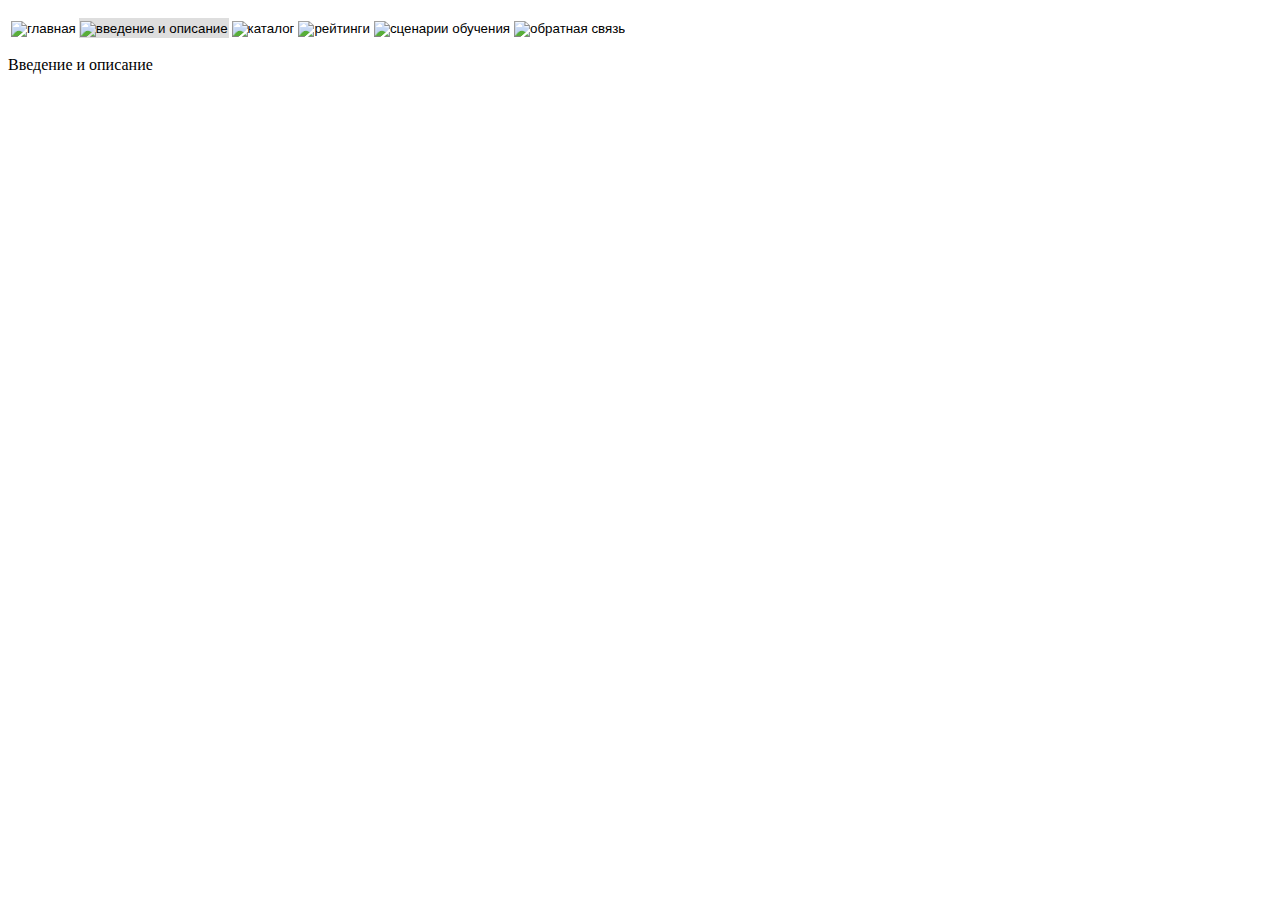
==== 01_introduction_and_description.html @ d97c7636 "Alfa 0.4" ====
<!DOCTYPE HTML>

<html>

<head>
        <meta http-equiv="Content-Type" content="text/html; charset=UTF-8" />
        <title>Introduction</title>
        <link rel="stylesheet" type="text/css" href="">
	<script> 
		var _iden_page = 1; //Для идентификации страницы
	</script>
</head>

<body>

<header>
    <nav>
	<p>
    </nav>
    <script src="menu.js"></script>
</header>
<p>
<p>
<div> Введение и описание</div>

</body>

</html>
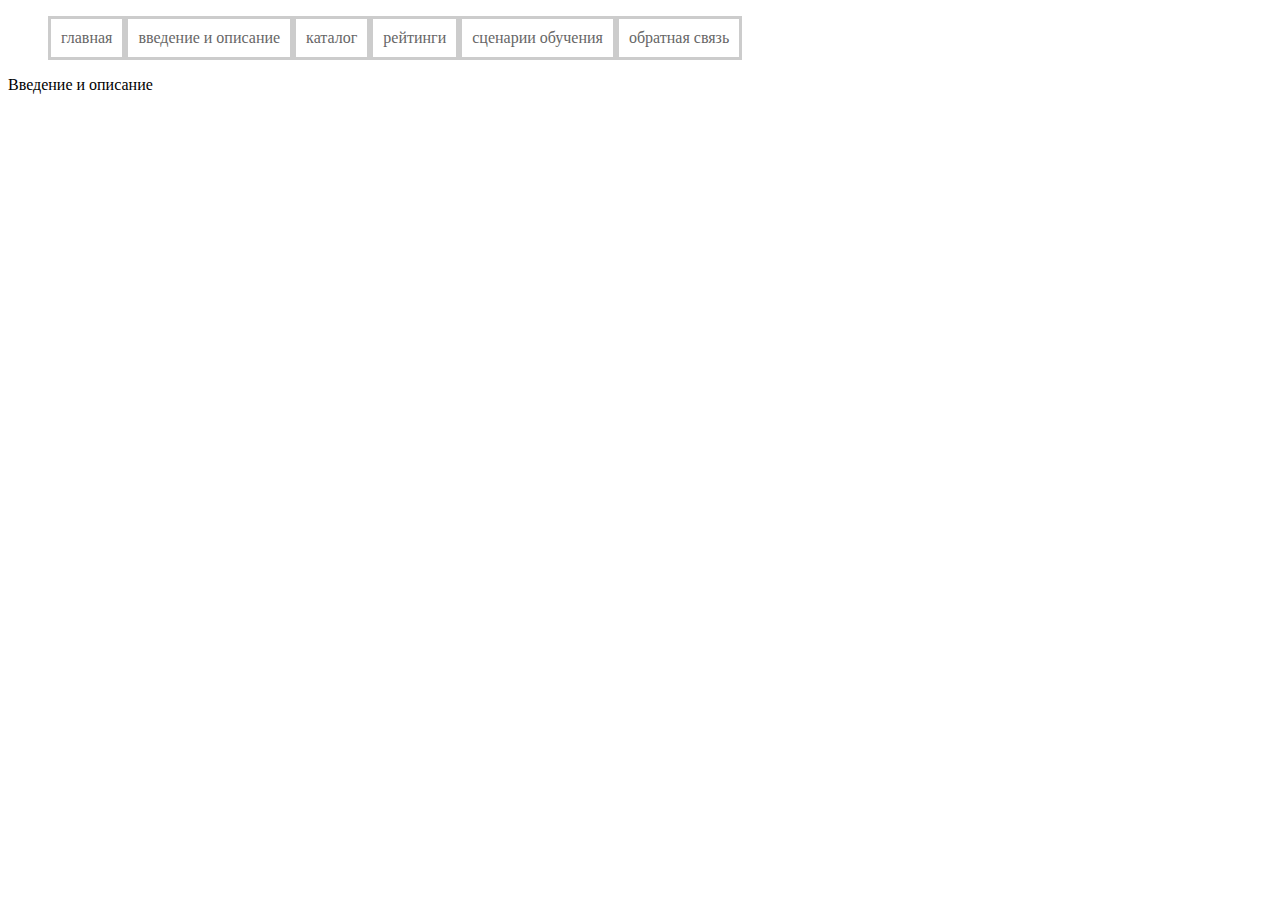
==== commit 0b638e1d: "alfa 0.5.2" ====
--- a/01_introduction_and_description.html
+++ b/01_introduction_and_description.html
@@ -5,19 +5,27 @@
 <head>
         <meta http-equiv="Content-Type" content="text/html; charset=UTF-8" />
         <title>Introduction</title>
-        <link rel="stylesheet" type="text/css" href="">
-	<script> 
-		var _iden_page = 1; //Для идентификации страницы
-	</script>
+        <link rel="stylesheet" type="text/css" href="css.css">
+
 </head>
 
 <body>
 
+    <script> 
+        var _iden_page = 1; //Для идентификации страницы
+    </script>
 <header>
-    <nav>
-	<p>
-    </nav>
-    <script src="menu.js"></script>
+<nav>
+
+<ul id="ul1">
+
+</ul>
+</nav>
+
+<!-- Загружаем файл с меню -->
+<script src="menu.js">
+</script>
+
 </header>
 <p>
 <p>
--- a/css.css
+++ b/css.css
@@ -0,0 +1,91 @@
+/* �����*/
+div{
+	background-color: ;
+	width: auto;
+	margin: auto;
+}
+
+.sblock1 {
+	//width: auto;
+	margin: auto;
+	text-align: center;
+	padding-left: 10px;
+
+	padding-right: 10px;
+}
+
+/*ul{
+	/*width: 60%;*/
+
+	/*margin: auto;*/
+
+	list-style: none;
+
+}
+
+li{
+		
+	border-style: solid;
+
+	border-color: black;
+
+	display: inline-block;
+		
+	padding: 5px 5px 5px 5px;
+	
+}*/
+
+ul{
+		
+	margin: 0;
+		
+	padding: 0;
+		
+	list-style: none;
+
+	text-align: center;
+
+	}
+	
+li{
+		
+	display: inline-block;
+	
+}
+
+	
+li a{
+		
+	display: block; /* ������ ��� ������� ������� */
+	    	
+	padding: 10px; /* ���� ������ ������� */
+	    
+	text-decoration: none; /* ������������� � ������ ������� */
+	    
+	color: #666; /* ���� ������ */
+		
+	border: 3px solid #ccc;/* ����� ������ ������� ���� */
+	    		background-color: #ffffff; /* ���� ���� */
+	    
+	//border-bottom: none; /* ������� ����� �� �������� */
+	
+}
+
+	
+li a:hover {
+	    
+	color: #ffffff; /* ���� ������ ��������� ������ */
+	    
+	background-color: #CCCCCC; /*���� ���� ��������� ������ */
+   	
+   	//border: 3px solid #ffffff;/* ����� ������ ������� ���� */
+	
+}
+
+.putA {
+	    
+	color: #ffe; /* ���� ������ ��������� ������ */
+	    
+	background-color: #CCCCCC; /*���� ���� ��������� ������ */
+   	
+}
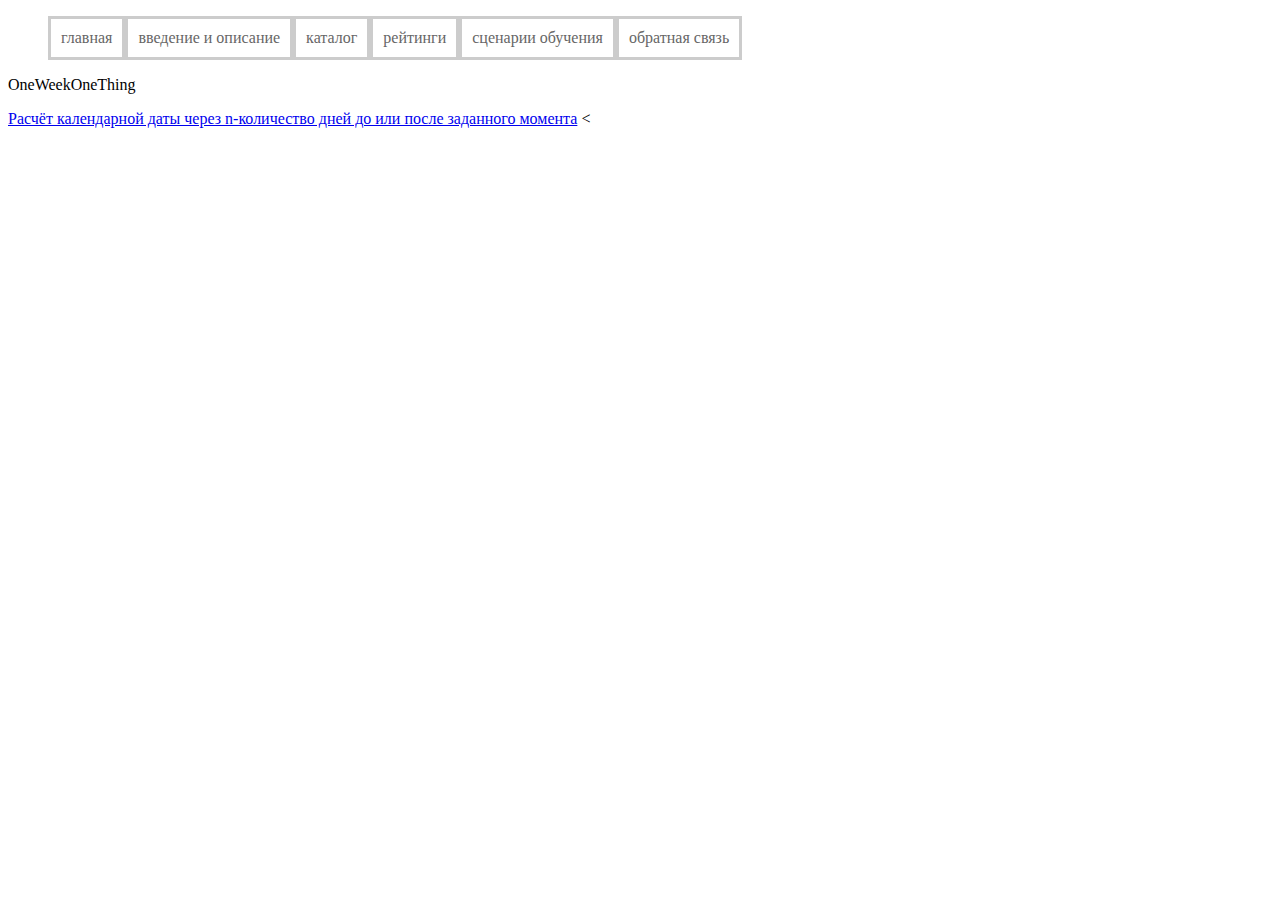
==== commit b06fb3e5: "+OWOT_1" ====
--- a/01_introduction_and_description.html
+++ b/01_introduction_and_description.html
@@ -25,11 +25,17 @@
 <!-- Загружаем файл с меню -->
 <script src="menu.js">
 </script>
+</header>
 
-</header>
 <p>
 <p>
-<div> Введение и описание</div>
+<div> OneWeekOneThing</div>
+<p>
+<a href="OWOT_1.1.html">Расчёт календарной даты через n-количество дней до или после заданного момента</a>
+
+
+
+<
 
 </body>
 
